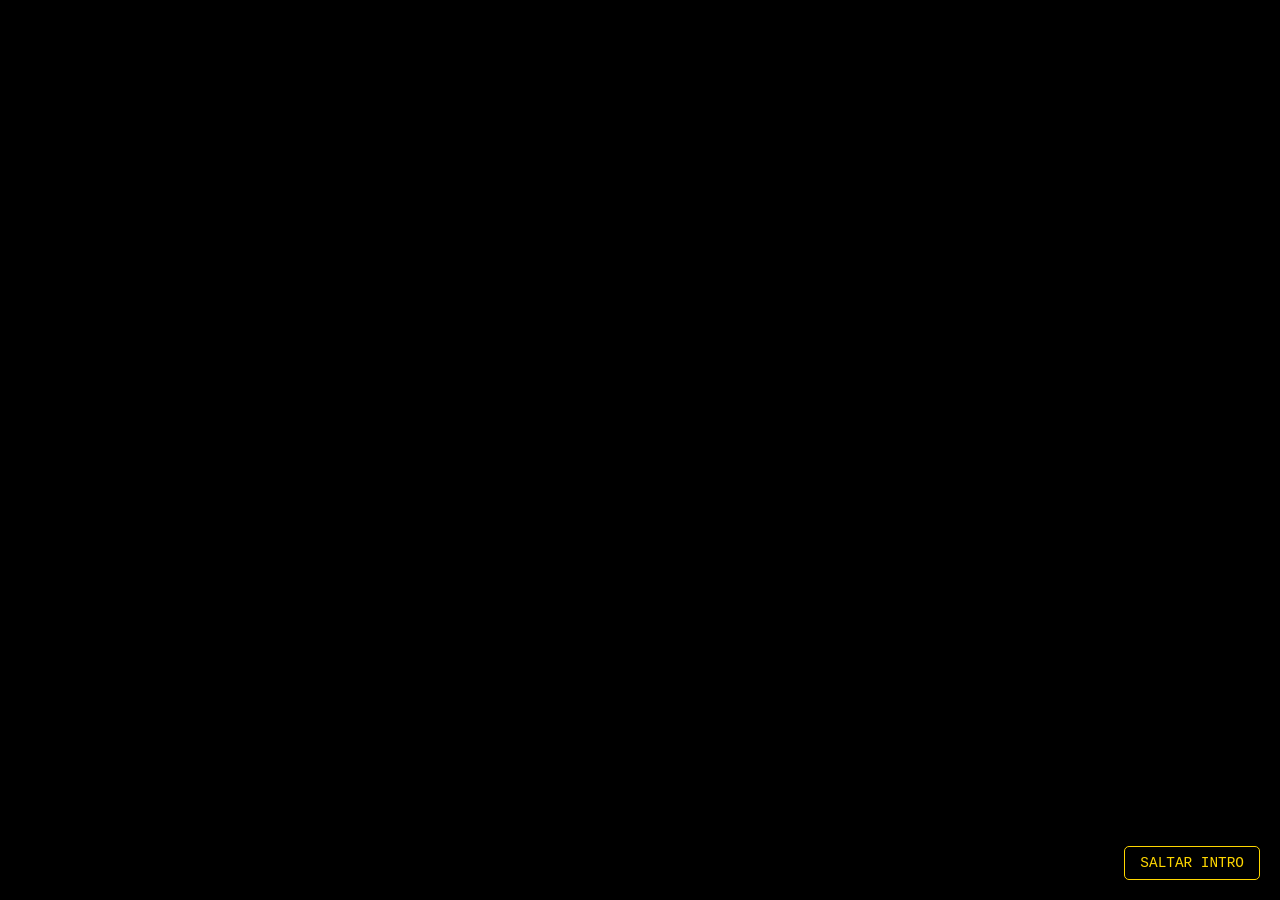
==== index.html @ 7d737252 "Update index.html" ====
<!DOCTYPE html>
<html lang="es">
<head>
    <meta charset="UTF-8">
    <meta name="viewport" content="width=device-width, initial-scale=1.0, maximum-scale=1.0, user-scalable=no">
    <title>Introducción - El Camino del Tiempo</title>
    <style>
        body, html { 
            margin: 0; padding: 0; width: 100%; height: 100%; 
            background-color: #000; overflow: hidden; 
            display: flex; align-items: center; justify-content: center;
        }

        #video-intro {
            width: 100%; 
            height: 100%;
            object-fit: contain;
            z-index: 1;
        }

        #btn-saltar {
            position: absolute;
            bottom: 20px;
            right: 20px;
            z-index: 2;
            background: rgba(0, 0, 0, 0.6);
            color: #FFD700;
            border: 1px solid #FFD700;
            padding: 8px 15px;
            cursor: pointer;
            font-family: 'Courier New', Courier, monospace;
            border-radius: 5px;
            font-size: 0.9rem;
            text-transform: uppercase;
        }
    </style>
</head>
<body>

    <video id="video-intro" autoplay muted playsinline>
        <source src="https://github.com/MrHOMERO/Los-takitos/raw/f9f0b828106e201e30ce9674328f98c14e83c026/lv_0_20260701185600.mp4" type="video/mp4">
        Tu navegador no soporta la reproducción de video.
    </video>

    <button id="btn-saltar" onclick="gestionarInicio()">Saltar Intro</button>

    <script src="juego.js"></script>

    <script>
        const video = document.getElementById('video-intro');

        // Función unificada para iniciar música y cambiar de página
        function gestionarInicio() {
            // Esto activa el audio de juego.js al primer clic
            if (typeof inicializarMusica === 'function') {
                inicializarMusica();
            }
            window.location.href = 'pantalla1.html';
        }

        // Al terminar el video, hacemos lo mismo
        video.onended = function() {
            gestionarInicio();
        };
    </script>
</body>
</html>
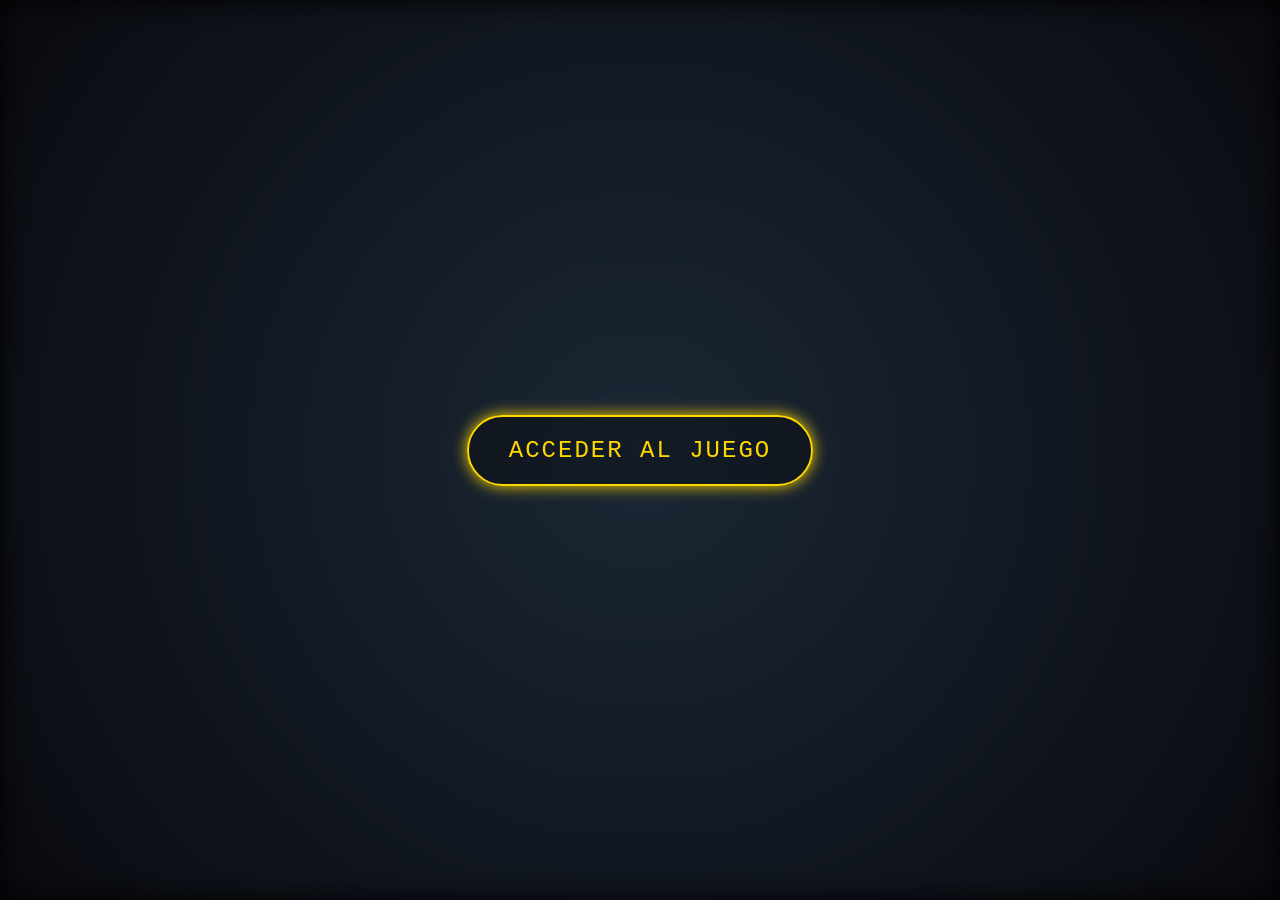
==== commit 7136e394: "Update index.html" ====
--- a/index.html
+++ b/index.html
@@ -3,7 +3,7 @@
 <head>
     <meta charset="UTF-8">
     <meta name="viewport" content="width=device-width, initial-scale=1.0, maximum-scale=1.0, user-scalable=no">
-    <title>Introducción - El Camino del Tiempo</title>
+    <title>Acceso - El Camino del Tiempo</title>
     <style>
         body, html { 
             margin: 0; padding: 0; width: 100%; height: 100%; 
@@ -11,57 +11,56 @@
             display: flex; align-items: center; justify-content: center;
         }
 
-        #video-intro {
-            width: 100%; 
-            height: 100%;
-            object-fit: contain;
-            z-index: 1;
+        /* Capa de fondo blureada */
+        #fondo-blur {
+            position: absolute; width: 100%; height: 100%;
+            background: radial-gradient(circle, #1b2735 0%, #090a0f 100%);
+            filter: blur(15px);
+            z-index: 0;
         }
 
-        #btn-saltar {
-            position: absolute;
-            bottom: 20px;
-            right: 20px;
+        /* Botón brillante y tintineante */
+        #btn-acceder {
             z-index: 2;
-            background: rgba(0, 0, 0, 0.6);
+            padding: 20px 40px;
+            font-size: 1.5rem;
             color: #FFD700;
-            border: 1px solid #FFD700;
-            padding: 8px 15px;
+            background: rgba(0, 0, 0, 0.3);
+            border: 2px solid #FFD700;
+            border-radius: 50px;
             cursor: pointer;
+            text-transform: uppercase;
+            letter-spacing: 2px;
+            box-shadow: 0 0 15px #FFD700;
+            animation: tintinear 2s infinite ease-in-out;
             font-family: 'Courier New', Courier, monospace;
-            border-radius: 5px;
-            font-size: 0.9rem;
-            text-transform: uppercase;
+        }
+
+        @keyframes tintinear {
+            0%, 100% { opacity: 1; box-shadow: 0 0 10px #FFD700; }
+            50% { opacity: 0.7; box-shadow: 0 0 30px #FFD700; }
         }
     </style>
 </head>
 <body>
 
-    <video id="video-intro" autoplay muted playsinline>
-        <source src="https://github.com/MrHOMERO/Los-takitos/raw/f9f0b828106e201e30ce9674328f98c14e83c026/lv_0_20260701185600.mp4" type="video/mp4">
-        Tu navegador no soporta la reproducción de video.
-    </video>
+    <div id="fondo-blur"></div>
 
-    <button id="btn-saltar" onclick="gestionarInicio()">Saltar Intro</button>
+    <button id="btn-acceder" onclick="entrarAlJuego()">ACCEDER AL JUEGO</button>
 
     <script src="juego.js"></script>
 
     <script>
-        const video = document.getElementById('video-intro');
-
-        // Función unificada para iniciar música y cambiar de página
-        function gestionarInicio() {
-            // Esto activa el audio de juego.js al primer clic
+        function entrarAlJuego() {
+            // 1. Inicializa la música
             if (typeof inicializarMusica === 'function') {
                 inicializarMusica();
             }
-            window.location.href = 'pantalla1.html';
+            // 2. Redirige a la pantalla que contiene el video
+            // Nota: Asegúrate de que tu archivo de video ahora se llame 'pantalla_video.html' 
+            // o ajusta este nombre al archivo donde tienes el video.
+            window.location.href = 'pantalla_video.html';
         }
-
-        // Al terminar el video, hacemos lo mismo
-        video.onended = function() {
-            gestionarInicio();
-        };
     </script>
 </body>
 </html>
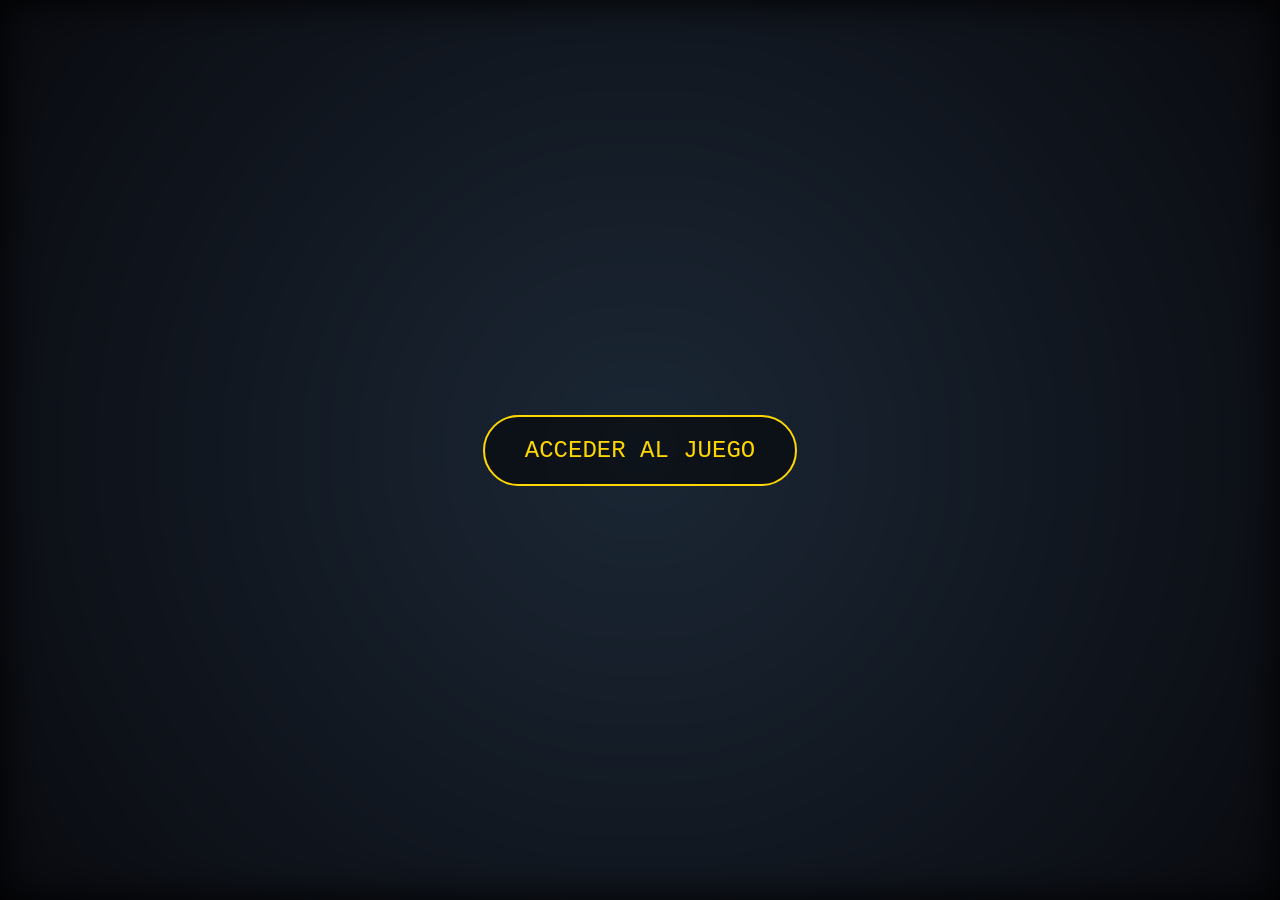
==== commit cbb4af10: "Update index.html" ====
--- a/index.html
+++ b/index.html
@@ -3,37 +3,22 @@
 <head>
     <meta charset="UTF-8">
     <meta name="viewport" content="width=device-width, initial-scale=1.0, maximum-scale=1.0, user-scalable=no">
-    <title>Acceso - El Camino del Tiempo</title>
+    <title>Bienvenido - El Camino del Tiempo</title>
     <style>
-        body, html { 
-            margin: 0; padding: 0; width: 100%; height: 100%; 
-            background-color: #000; overflow: hidden; 
-            display: flex; align-items: center; justify-content: center;
-        }
-
-        /* Capa de fondo blureada */
+        body, html { margin: 0; padding: 0; width: 100%; height: 100%; background: #000; display: flex; align-items: center; justify-content: center; }
+        
         #fondo-blur {
             position: absolute; width: 100%; height: 100%;
             background: radial-gradient(circle, #1b2735 0%, #090a0f 100%);
-            filter: blur(15px);
-            z-index: 0;
+            filter: blur(20px);
         }
 
-        /* Botón brillante y tintineante */
         #btn-acceder {
-            z-index: 2;
-            padding: 20px 40px;
-            font-size: 1.5rem;
-            color: #FFD700;
-            background: rgba(0, 0, 0, 0.3);
-            border: 2px solid #FFD700;
-            border-radius: 50px;
-            cursor: pointer;
-            text-transform: uppercase;
-            letter-spacing: 2px;
-            box-shadow: 0 0 15px #FFD700;
+            z-index: 2; padding: 20px 40px; font-size: 1.5rem; color: #FFD700;
+            background: rgba(0,0,0,0.5); border: 2px solid #FFD700;
+            border-radius: 50px; cursor: pointer; text-transform: uppercase;
             animation: tintinear 2s infinite ease-in-out;
-            font-family: 'Courier New', Courier, monospace;
+            font-family: 'Courier New', monospace;
         }
 
         @keyframes tintinear {
@@ -45,21 +30,19 @@
 <body>
 
     <div id="fondo-blur"></div>
-
-    <button id="btn-acceder" onclick="entrarAlJuego()">ACCEDER AL JUEGO</button>
+    <button id="btn-acceder" onclick="iniciarYContinuar()">ACCEDER AL JUEGO</button>
 
     <script src="juego.js"></script>
 
     <script>
-        function entrarAlJuego() {
-            // 1. Inicializa la música
+        function iniciarYContinuar() {
+            // Inicia la música de juego.js
             if (typeof inicializarMusica === 'function') {
                 inicializarMusica();
             }
-            // 2. Redirige a la pantalla que contiene el video
-            // Nota: Asegúrate de que tu archivo de video ahora se llame 'pantalla_video.html' 
-            // o ajusta este nombre al archivo donde tienes el video.
-            window.location.href = 'pantalla_video.html';
+            // Redirige a la pantalla que contiene el video
+            // Debes asegurarte de que tu archivo de video se llame 'video_intro.html'
+            window.location.href = 'video_intro.html';
         }
     </script>
 </body>
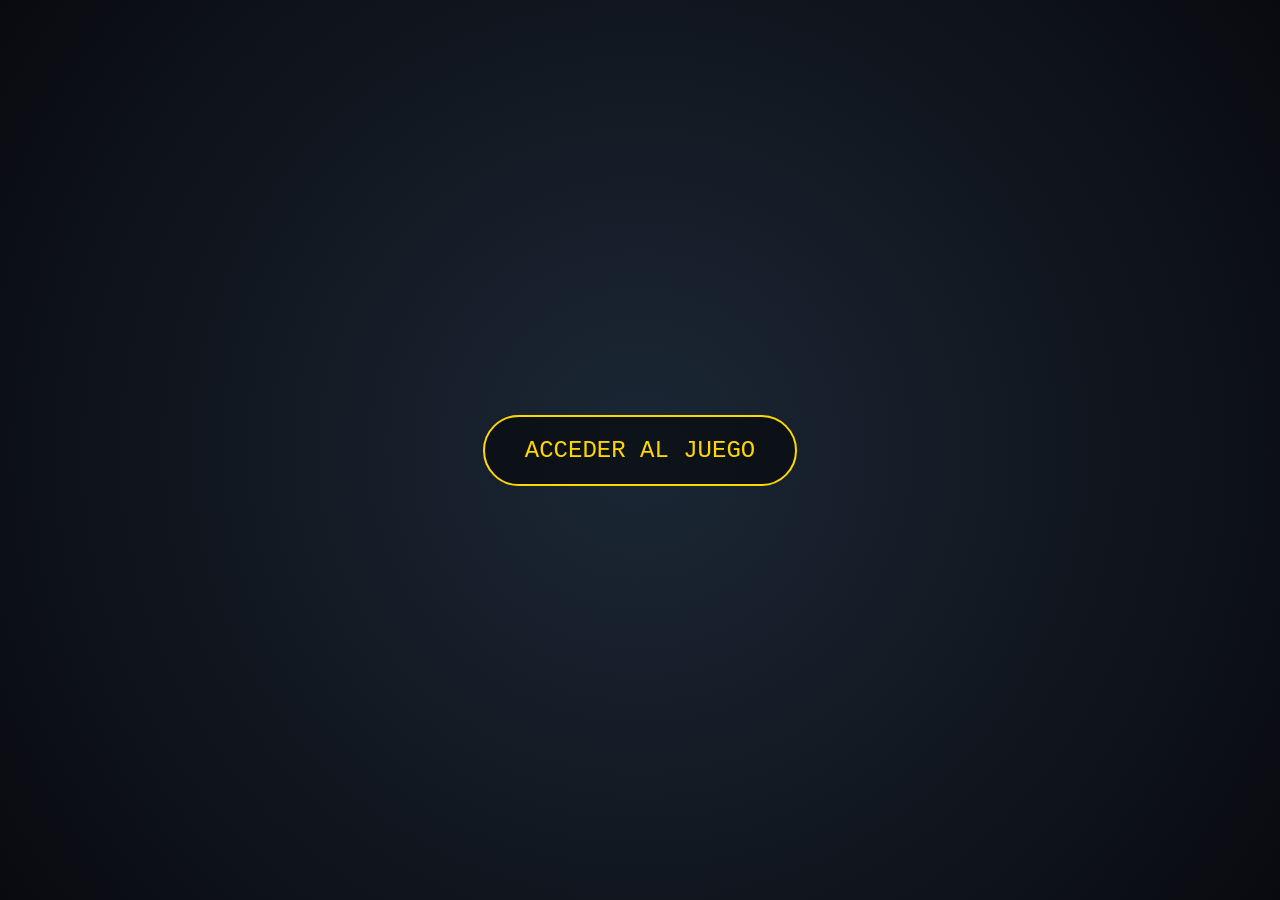
==== commit 33ea768d: "Update index.html" ====
--- a/index.html
+++ b/index.html
@@ -3,22 +3,29 @@
 <head>
     <meta charset="UTF-8">
     <meta name="viewport" content="width=device-width, initial-scale=1.0, maximum-scale=1.0, user-scalable=no">
-    <title>Bienvenido - El Camino del Tiempo</title>
+    <title>El Camino del Tiempo</title>
     <style>
-        body, html { margin: 0; padding: 0; width: 100%; height: 100%; background: #000; display: flex; align-items: center; justify-content: center; }
+        body, html { margin: 0; padding: 0; width: 100%; height: 100%; background: #000; overflow: hidden; }
         
-        #fondo-blur {
-            position: absolute; width: 100%; height: 100%;
+        /* Capa inicial de acceso */
+        #capa-acceso {
+            position: absolute; width: 100%; height: 100%; z-index: 10;
+            display: flex; align-items: center; justify-content: center;
             background: radial-gradient(circle, #1b2735 0%, #090a0f 100%);
-            filter: blur(20px);
         }
 
         #btn-acceder {
-            z-index: 2; padding: 20px 40px; font-size: 1.5rem; color: #FFD700;
+            padding: 20px 40px; font-size: 1.5rem; color: #FFD700;
             background: rgba(0,0,0,0.5); border: 2px solid #FFD700;
             border-radius: 50px; cursor: pointer; text-transform: uppercase;
             animation: tintinear 2s infinite ease-in-out;
             font-family: 'Courier New', monospace;
+        }
+
+        /* Estilos del video (oculto inicialmente) */
+        #video-intro {
+            width: 100%; height: 100%; object-fit: contain;
+            display: none; /* Se mostrará al hacer clic */
         }
 
         @keyframes tintinear {
@@ -29,21 +36,32 @@
 </head>
 <body>
 
-    <div id="fondo-blur"></div>
-    <button id="btn-acceder" onclick="iniciarYContinuar()">ACCEDER AL JUEGO</button>
+    <div id="capa-acceso">
+        <button id="btn-acceder" onclick="comenzarExperiencia()">ACCEDER AL JUEGO</button>
+    </div>
+
+    <video id="video-intro" playsinline>
+        <source src="https://github.com/MrHOMERO/Los-takitos/raw/f9f0b828106e201e30ce9674328f98c14e83c026/lv_0_20260701185600.mp4" type="video/mp4">
+    </video>
 
     <script src="juego.js"></script>
 
     <script>
-        function iniciarYContinuar() {
-            // Inicia la música de juego.js
-            if (typeof inicializarMusica === 'function') {
-                inicializarMusica();
-            }
-            // Redirige a la pantalla que contiene el video
-            // Debes asegurarte de que tu archivo de video se llame 'video_intro.html'
-            window.location.href = 'video_intro.html';
+        function comenzarExperiencia() {
+            // 1. Inicia música
+            if (typeof inicializarMusica === 'function') inicializarMusica();
+            
+            // 2. Oculta botón de acceso y muestra el video
+            document.getElementById('capa-acceso').style.display = 'none';
+            const video = document.getElementById('video-intro');
+            video.style.display = 'block';
+            video.play();
         }
+
+        // 3. Cuando termina el video, ir a pantalla 1
+        document.getElementById('video-intro').onended = function() {
+            window.location.href = 'pantalla1.html';
+        };
     </script>
 </body>
 </html>
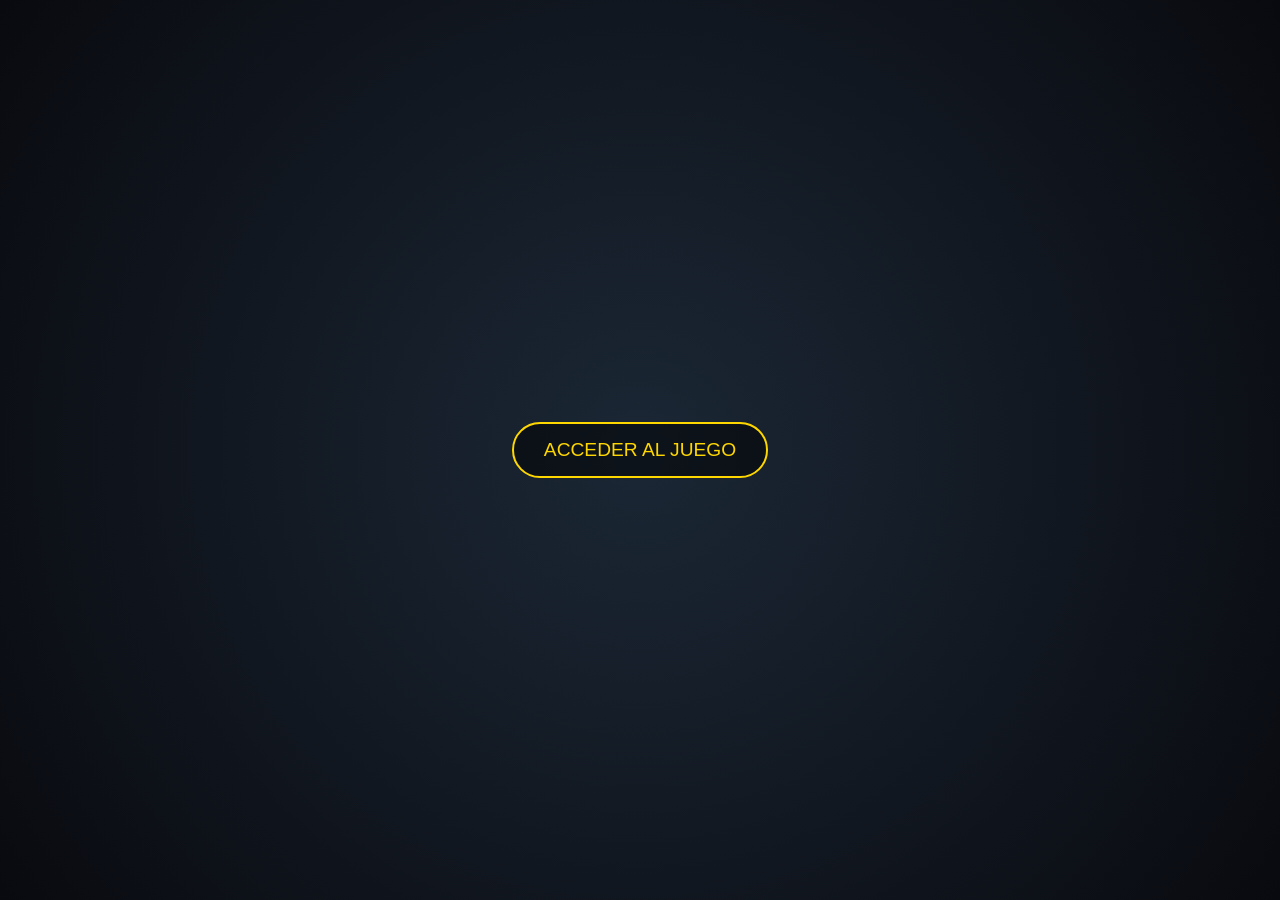
==== commit 59bb57cc: "Update index.html" ====
--- a/index.html
+++ b/index.html
@@ -5,27 +5,31 @@
     <meta name="viewport" content="width=device-width, initial-scale=1.0, maximum-scale=1.0, user-scalable=no">
     <title>El Camino del Tiempo</title>
     <style>
-        body, html { margin: 0; padding: 0; width: 100%; height: 100%; background: #000; overflow: hidden; }
+        body, html { margin: 0; padding: 0; width: 100%; height: 100%; background: #000; overflow: hidden; font-family: 'Courier New', monospace; }
         
         /* Capa inicial de acceso */
         #capa-acceso {
-            position: absolute; width: 100%; height: 100%; z-index: 10;
+            position: absolute; width: 100%; height: 100%; z-index: 20;
             display: flex; align-items: center; justify-content: center;
             background: radial-gradient(circle, #1b2735 0%, #090a0f 100%);
         }
 
         #btn-acceder {
-            padding: 20px 40px; font-size: 1.5rem; color: #FFD700;
+            padding: 15px 30px; font-size: 1.2rem; color: #FFD700;
             background: rgba(0,0,0,0.5); border: 2px solid #FFD700;
             border-radius: 50px; cursor: pointer; text-transform: uppercase;
             animation: tintinear 2s infinite ease-in-out;
-            font-family: 'Courier New', monospace;
+            white-space: nowrap; /* Evita que el texto se corte */
         }
 
-        /* Estilos del video (oculto inicialmente) */
+        /* Ajuste de video para que no se corte */
         #video-intro {
-            width: 100%; height: 100%; object-fit: contain;
-            display: none; /* Se mostrará al hacer clic */
+            position: absolute; top: 0; left: 0;
+            width: 100%; height: 100%;
+            object-fit: contain; /* Cambiado a contain para evitar cortes en imágenes */
+            background-color: #000;
+            z-index: 10;
+            display: none;
         }
 
         @keyframes tintinear {
@@ -40,28 +44,31 @@
         <button id="btn-acceder" onclick="comenzarExperiencia()">ACCEDER AL JUEGO</button>
     </div>
 
-    <video id="video-intro" playsinline>
-        <source src="https://github.com/MrHOMERO/Los-takitos/raw/f9f0b828106e201e30ce9674328f98c14e83c026/lv_0_20260701185600.mp4" type="video/mp4">
+    <video id="video-intro" playsinline webkit-playsinline>
+        <source src="https://github.com/MrHOMERO/Los-takitos/raw/e2768393cc7ac3aec89ffc38dcdaf1bc5f014a59/lv_0_20260703030142.mp4" type="video/mp4">
     </video>
 
-    <script src="juego.js"></script>
+    <audio id="musica-intro" src="https://github.com/MrHOMERO/Los-takitos/raw/cfa35cb9c92150f6720f032b7fd2612c5e6ec4f5/fondo%20del%20juego.mp3"></audio>
 
     <script>
         function comenzarExperiencia() {
-            // 1. Inicia música
-            if (typeof inicializarMusica === 'function') inicializarMusica();
+            document.getElementById('capa-acceso').style.display = 'none';
             
-            // 2. Oculta botón de acceso y muestra el video
-            document.getElementById('capa-acceso').style.display = 'none';
             const video = document.getElementById('video-intro');
+            const musica = document.getElementById('musica-intro');
+
             video.style.display = 'block';
+            
+            // Reproducir video y música
             video.play();
+            musica.play();
+            
+            video.onended = function() {
+                musica.pause();
+                musica.currentTime = 0;
+                window.location.href = 'pantalla2.html';
+            };
         }
-
-        // 3. Cuando termina el video, ir a pantalla 1
-        document.getElementById('video-intro').onended = function() {
-            window.location.href = 'pantalla1.html';
-        };
     </script>
 </body>
 </html>
